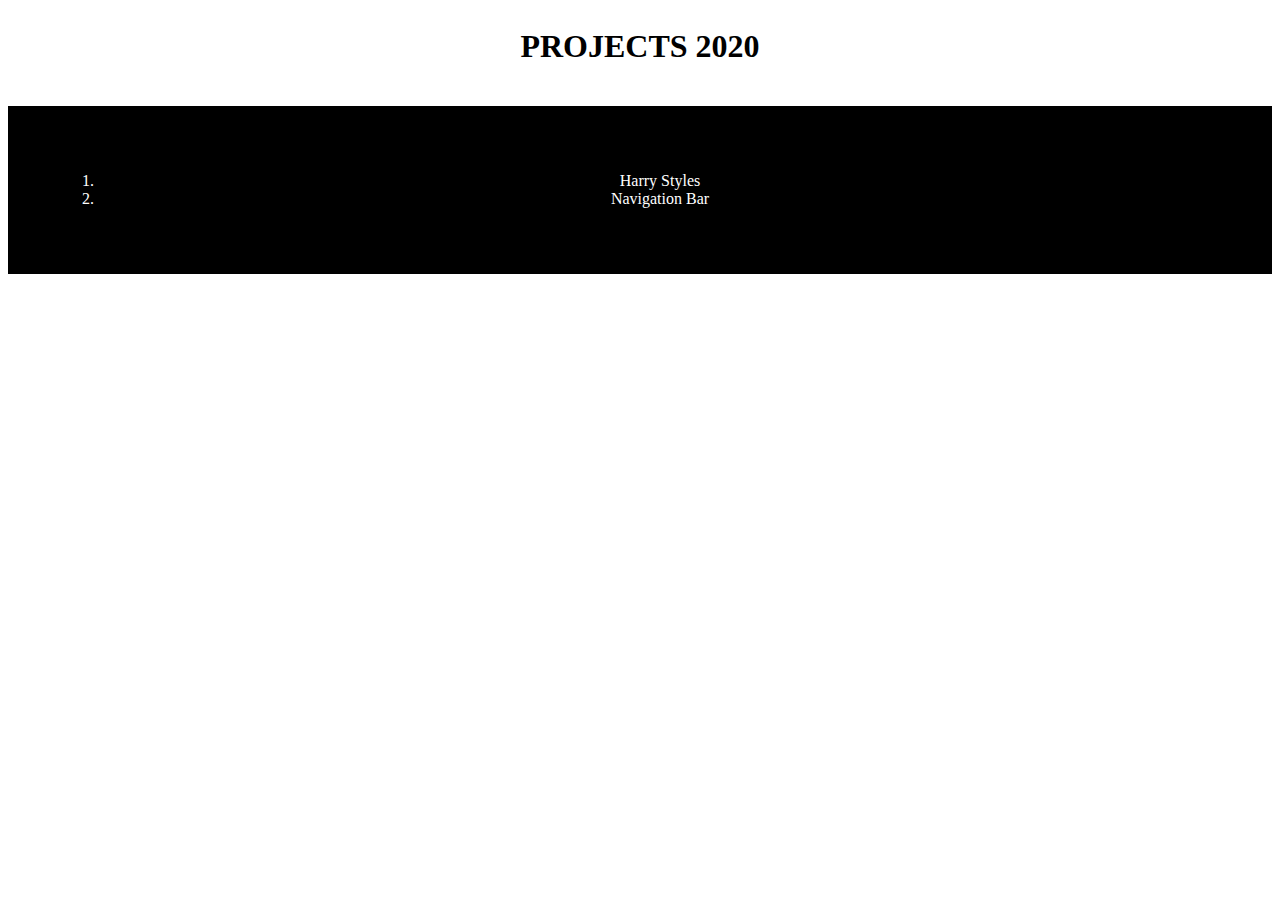
==== index.html @ fad6dddd "Update1 index.html" ====
<head>
<style>
  
  h1 {
        padding: 20px;
        text-align: center;
  }
  
  .box {
          padding: 50px;
          background-color: black;
          
  }
  
  
  a {
        text-decoration : none;
        color: white;
        text-align: center;
        
  }
  
  
  </style>
</head>
<body>
<h1> PROJECTS 2020 </h1>
<div class= "box">
  
  <ol>
  <a href="https://cosmoshivani.github.io/Projects2020/fine_line.html"><li> Harry Styles </li></a>
    <a href="https://cosmoshivani.github.io/Projects2020/nav.html"><li> Navigation Bar </li></a>
    <a href="https://cosmoshivani.github.io/Projects2020/Beethoven.html><li> Beethoven </li></a>
 </ol>
  </div>
</body>
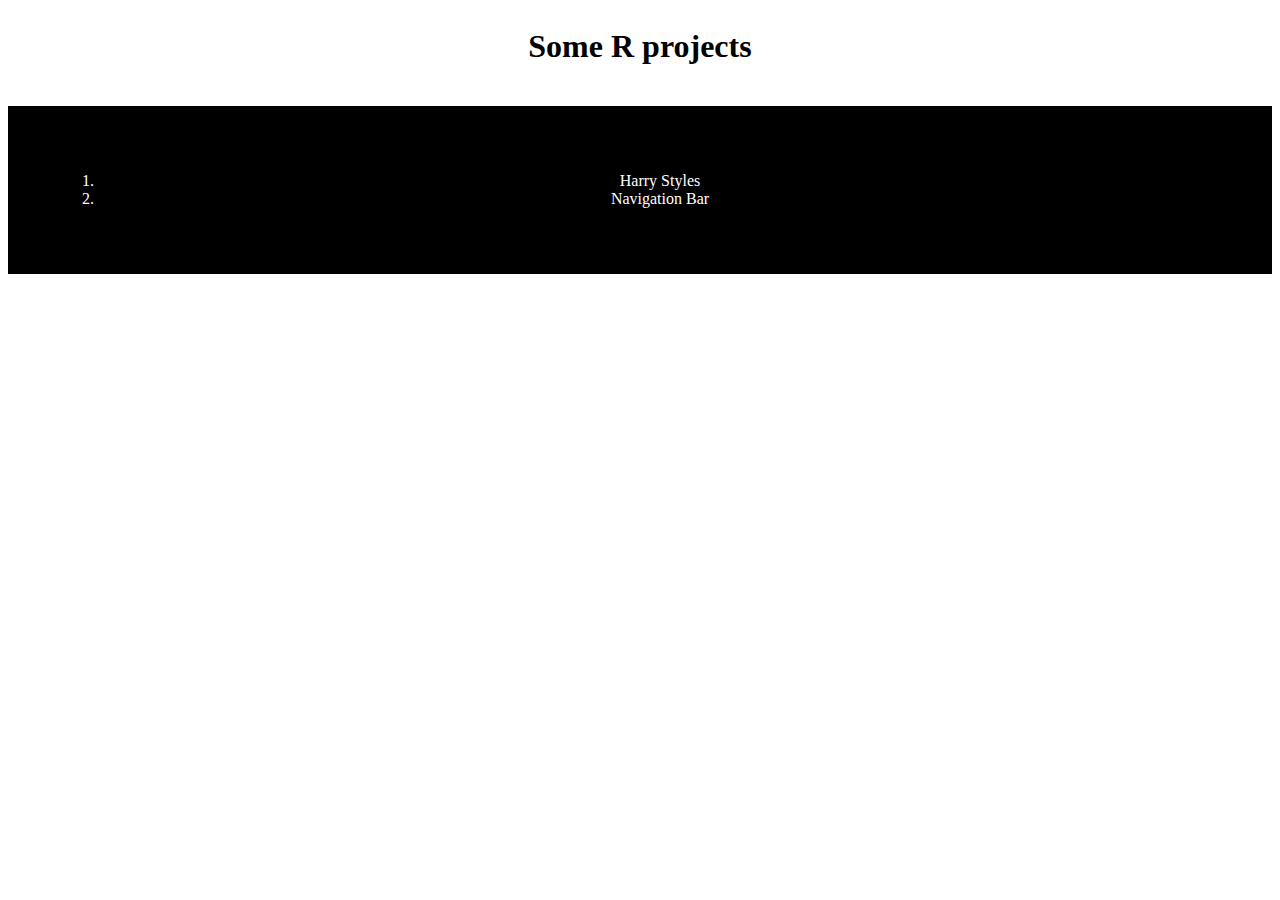
==== commit fda4f59e: "Update2 index.html" ====
--- a/index.html
+++ b/index.html
@@ -24,7 +24,7 @@
   </style>
 </head>
 <body>
-<h1> PROJECTS 2020 </h1>
+<h1> Some R projects </h1>
 <div class= "box">
   
   <ol>
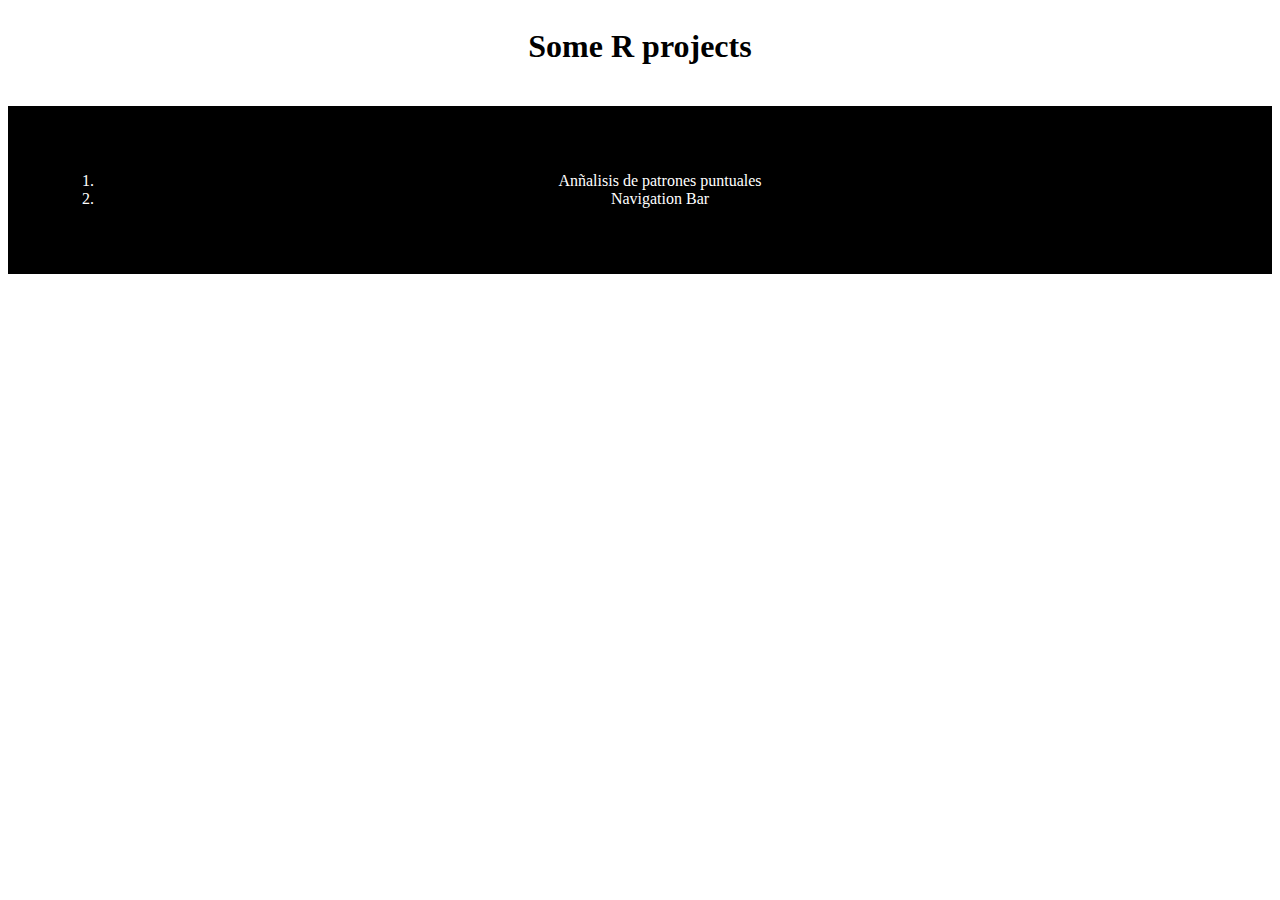
==== commit 2e0b9a02: "Update4 index.html" ====
--- a/index.html
+++ b/index.html
@@ -28,7 +28,7 @@
 <div class= "box">
   
   <ol>
-  <a href="https://cosmoshivani.github.io/Projects2020/fine_line.html"><li> Harry Styles </li></a>
+  <a href="https://github.com/JazminM2/JazminMorales.github.io/blob/main/Ejercicio-PPP.html"><li> Anñalisis de patrones puntuales </li></a>
     <a href="https://cosmoshivani.github.io/Projects2020/nav.html"><li> Navigation Bar </li></a>
     <a href="https://cosmoshivani.github.io/Projects2020/Beethoven.html><li> Beethoven </li></a>
  </ol>
